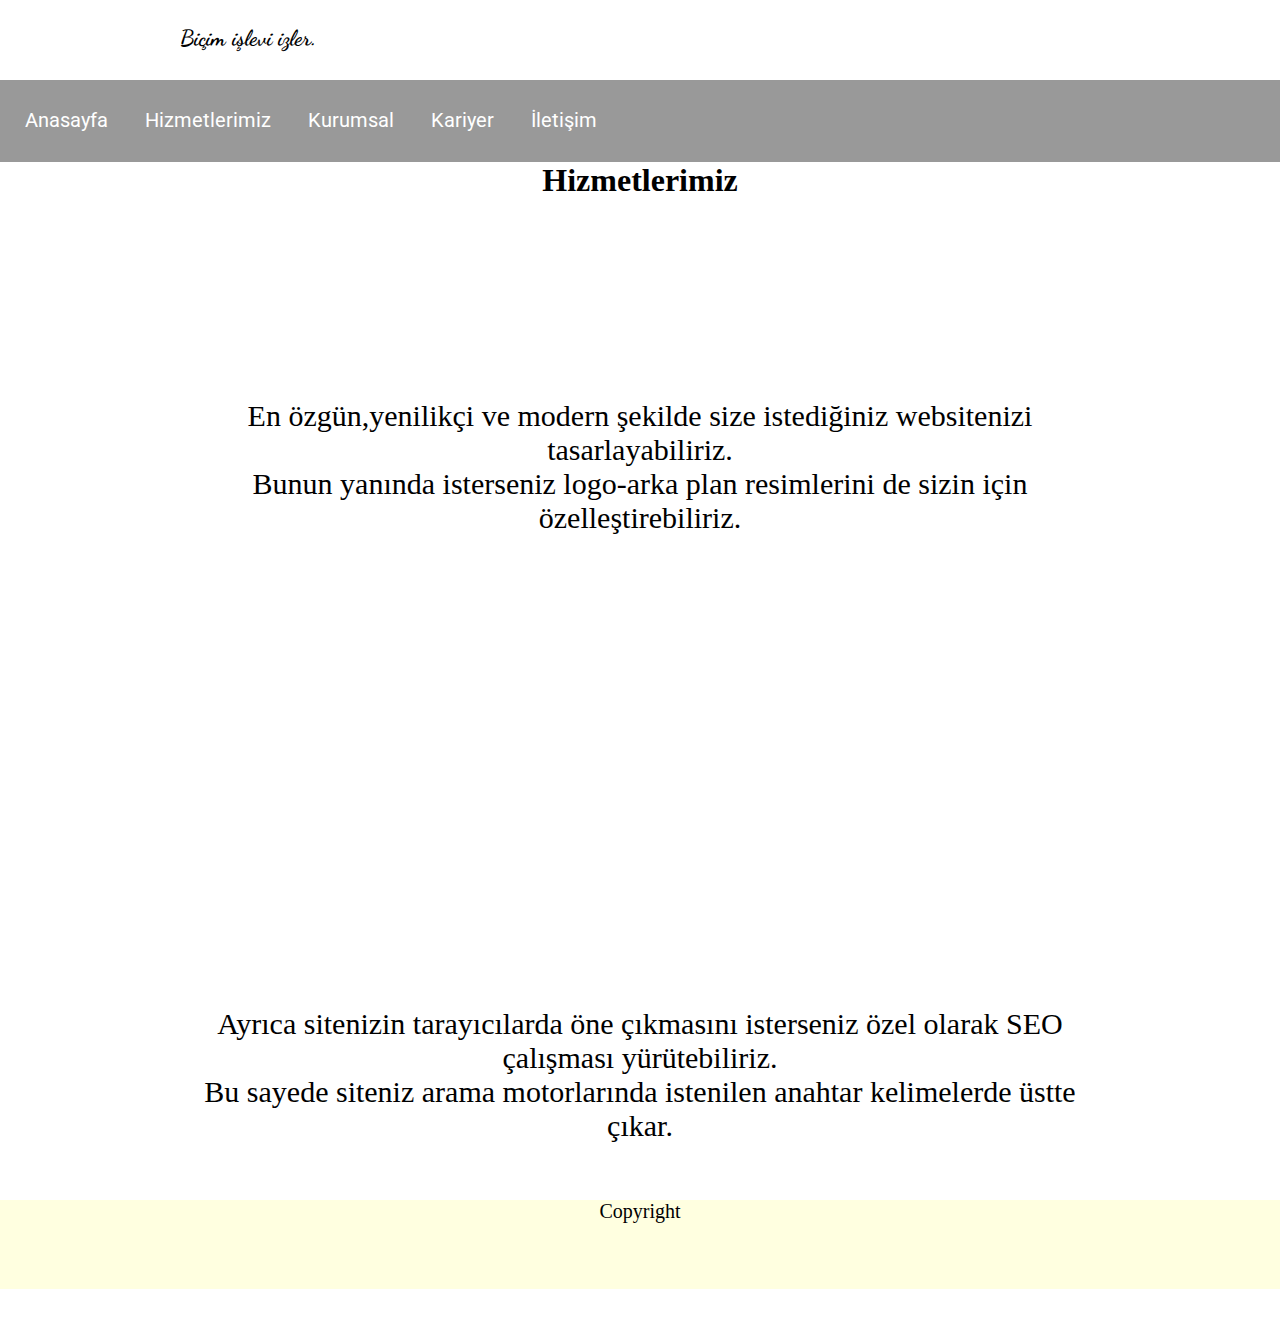
==== hizmet.html @ 2ae26c0f "Add files via upload" ====
<!DOCTYPE html>
<html lang="en">
<head>
    <meta charset="UTF-8">
    <meta name="viewport" content="width=device-width, initial-scale=1.0">
    <link rel="stylesheet" href="style.css">
    <link rel="stylesheet" href="https://use.fontawesome.com/releases/v5.0.13/css/all.css" integrity="sha384-DNOHZ68U8hZfKXOrtjWvjxusGo9WQnrNx2sqG0tfsghAvtVlRW3tvkXWZh58N9jp" crossorigin="anonymous">
    <title>Hizmetlerimiz</title>
</head>
<body>
    <div id="header"> 
        <img class="logo1" src="img/logo.png" alt=""> 
        <span class="slogan"><b>Biçim işlevi izler.</b></span>
   </div>
   <div id="navbar">
       <ul class="nav_links">
           <li> <a href="index.html"><i class="fas fa-home"></i>Anasayfa</a>  </li>
           <li> <a href="hizmet.html"><i class="fab fa-servicestack"></i>Hizmetlerimiz</a>  </li>
           <li> <a href="kurumsal.html"><i class="fas fa-building"></i>Kurumsal</a>  </li>
           <li> <a href="kariyer.html"><i class="fas fa-users"></i>Kariyer</a>  </li>
           <li> <a href="iletisim.html"><i class="fas fa-address-card"></i>İletişim</a>   </li>
       </ul>
   </div>
   <div class="center"> 
      <div id="tan1"><h1 class="hzmt"><h1>Hizmetlerimiz</h1><p class="tan1"> En özgün,yenilikçi ve modern şekilde size istediğiniz websitenizi tasarlayabiliriz.
        <br>Bunun yanında isterseniz logo-arka plan resimlerini de sizin için özelleştirebiliriz.
      </p></div>
      <br>
      <br>
      <br>
      <br>
      <div id="tan2"><p class="tan1"> Ayrıca sitenizin tarayıcılarda öne çıkmasını isterseniz özel olarak SEO
          çalışması yürütebiliriz.
          <br>Bu sayede siteniz arama motorlarında istenilen anahtar kelimelerde üstte çıkar.
      </p></div>
      
   </div>

    <div id="footer"> 
        <p class="copy"><i class="far fa-copyright"></i>Copyright</p>
    
        <div id="social">
            <a href="http://www.facebook.com"><i class="fab fa-facebook-square"></i></a>
            <a href="http://www.instagram.com"><i class="fab fa-instagram"></i></a>
            <a href="http://www.twitter.com"><i class="fab fa-twitter"></i></a>
        </div>

    </div>
</body>
</html>
---- style.css ----
@import url('https://fonts.googleapis.com/css2?family=Roboto:wght@700&display=swap');
@import url('https://fonts.googleapis.com/css2?family=Dancing+Script&display=swap');
@import url('https://fonts.googleapis.com/css2?family=Nerko+One&display=swap');

* {
    padding: 0;
    margin: 0;
}

#header{
    height: 80px;
    width: 100%;
    background: white;
    
}

.logo1{
    width: 140px;
    height: auto;
    padding-left:20px;
    padding-top:3px;

   
}
.slogan{
    position:absolute;
    top:25px;
    left:180px;
    font-family:'Dancing Script',"Times New Roman";
    font-size:22px;
    color:black;

    
}

#navbar{
    float: left;
    background: rgba(0,0,0,0.4);
    width:100%;
    
}

#navbar ul li{
    list-style: none;
    margin: 0 8px;
    display:inline-block;
    line-height: 80px;
    margin-left:25px;
    
}
#navbar ul li a{
    text-decoration: none;
    color:white;
    font-size: 20px;
    font-family: "Roboto", sans-serif;
}
#navbar ul li a:hover{
    background: darkblue;
    border-radius: 2px;
}
.center{
    width:100%;
    height:1120px;
    background-image: url(img/r6.jpg);
    max-width: 100%;
    text-align:center;
}
.tan1{
    padding:200px;
    font-size:30px;
   
    
}
.tan2{
    padding:150px;
    font-size:30px;
   
}
.tarih{
    padding:100px;
    font-size:40px;
    
}
.misyon{
    padding:100px;
    font-size:40px;
}

.vizyon{
    padding:100px;
    font-size:40px;
}
.kar1{
    margin:50px;
    width:20%;
    height:50%;
}
.karyaz{
    font-size:30px;
    padding:60px;
}
h2{
    padding:100px;
}

h3{
    font-size:40px;
}


.button{
  background-color: #4CAF50;
  border: none;
  color: white;
  padding: 15px 32px;
  text-align: center;
  text-decoration: none;
  font-size: 16px;
  cursor: pointer;
}
.img {
    width:20%;
    height:30%;
    opacity:1;
    margin:150px;
    

}

.yazi{
    font-size:40px;
    font-family:'Nerko One',"Times New Roman";
    color:black;
}
#footer{
    width:100%;
    height:89px;
    text-align:center;
    background-color:lightyellow;
}
#social{
    font-size:40px;
}
.copy{
    font-size:20px;
}
.ulas{
    font-size:60px;
    display:inline-block;
    padding:30px;
}
.number{
    font-size:40px;
}
.adres{
    font-size:60px;
    padding:20px;
}

@media screen and (max-width: 992px){
    .center{
    max-width:100%;
    }
    .img{
        width:50%;
        margin:30px;
    }
    .harita{
        width:200px;
        height:300px;
    }
    .number{
        font-size:20px;
    }

    .tan1{
     padding:30px;
     margin:30px;
     font-size:20px;
    }
    h1{
        padding:10px;
    }
     .tarih{
         padding:30px;
         margin:0px;
         font-size:25px;
     }
     .misyon{
        padding:30px;
        margin:0px;
        font-size:25px;
     }
     .vizyon{
        padding:30px;
        margin:0px;
        font-size:25px;
     }
     .kar1{
         margin:0;
         padding:20px;
         width:50%;
     }
     h2{
         margin:20px;
         padding:10px;
     }
     .karyaz{
         font-size:20px;
         padding:20px;
     }
     
    
}
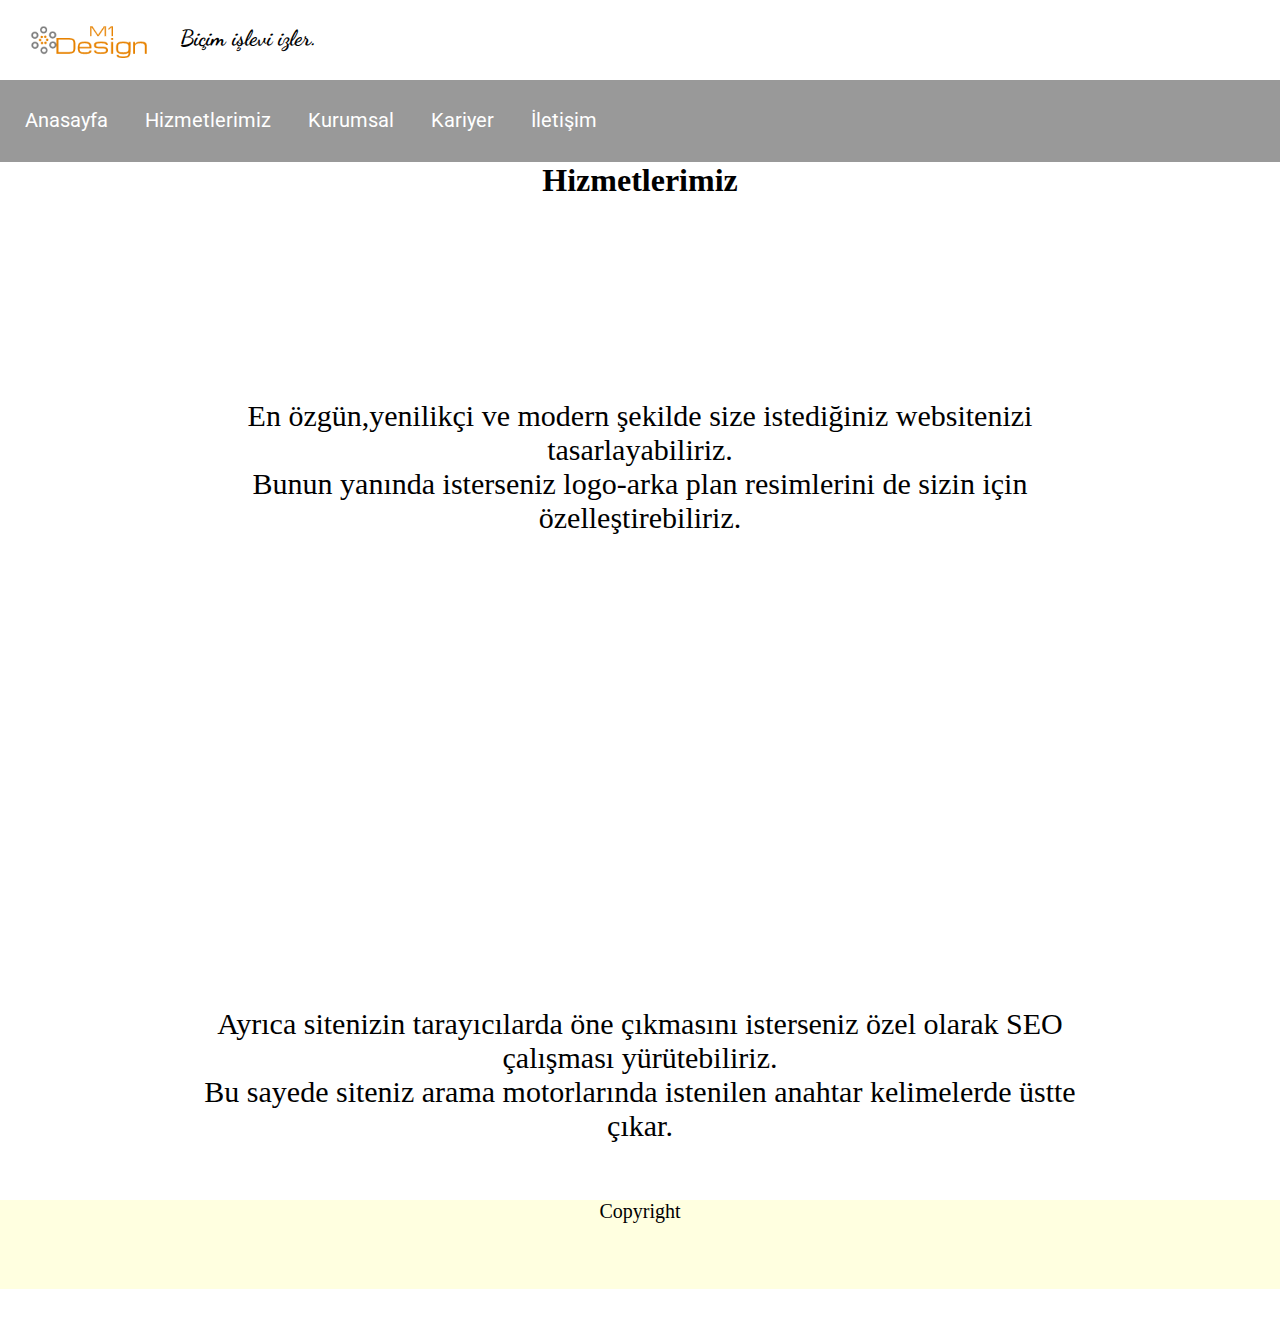
==== commit f0b9c4e4: "Update hizmet.html" ====
--- a/hizmet.html
+++ b/hizmet.html
@@ -9,7 +9,7 @@
 </head>
 <body>
     <div id="header"> 
-        <img class="logo1" src="img/logo.png" alt=""> 
+        <img class="logo1" src="logo.png" alt=""> 
         <span class="slogan"><b>Biçim işlevi izler.</b></span>
    </div>
    <div id="navbar">
@@ -47,4 +47,4 @@
 
     </div>
 </body>
-</html>+</html>
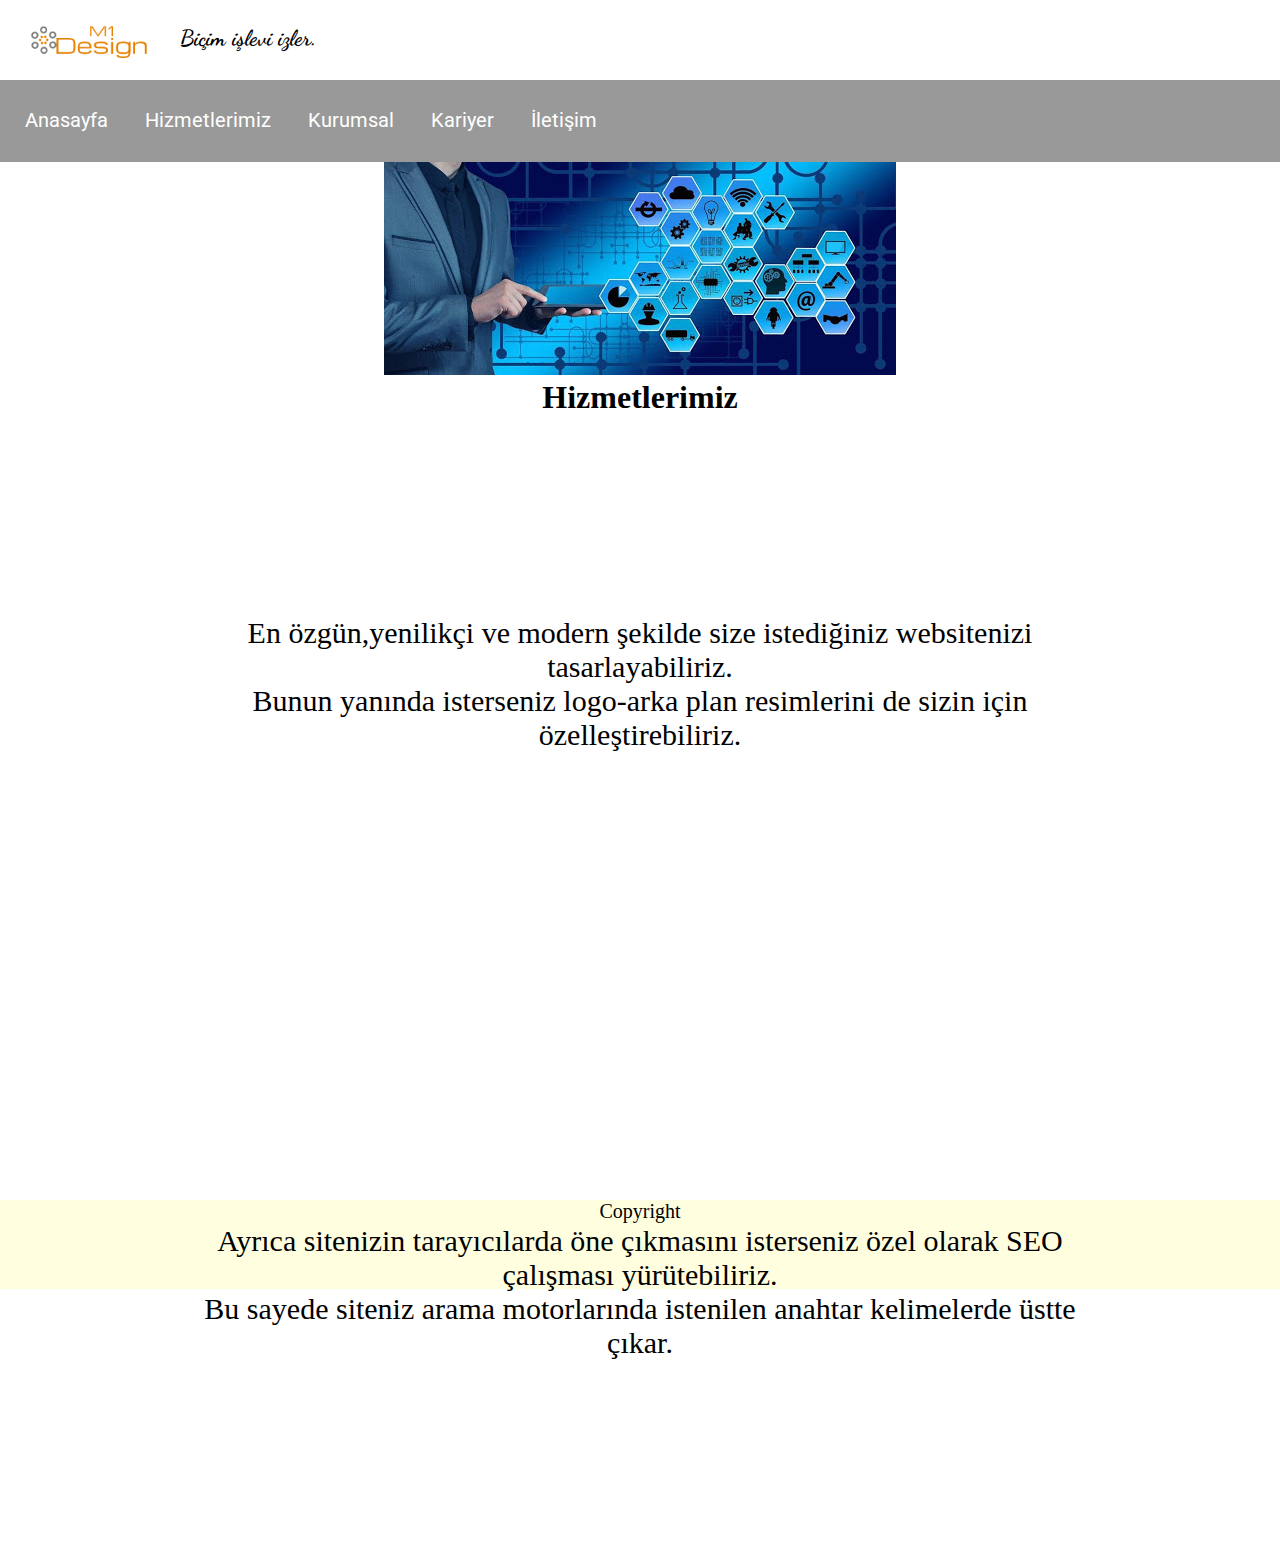
==== commit b5af1953: "Update hizmet.html" ====
--- a/hizmet.html
+++ b/hizmet.html
@@ -22,6 +22,7 @@
        </ul>
    </div>
    <div class="center"> 
+       <img class="hizmetler1" src="hizmetler.jpg" alt="">
       <div id="tan1"><h1 class="hzmt"><h1>Hizmetlerimiz</h1><p class="tan1"> En özgün,yenilikçi ve modern şekilde size istediğiniz websitenizi tasarlayabiliriz.
         <br>Bunun yanında isterseniz logo-arka plan resimlerini de sizin için özelleştirebiliriz.
       </p></div>
